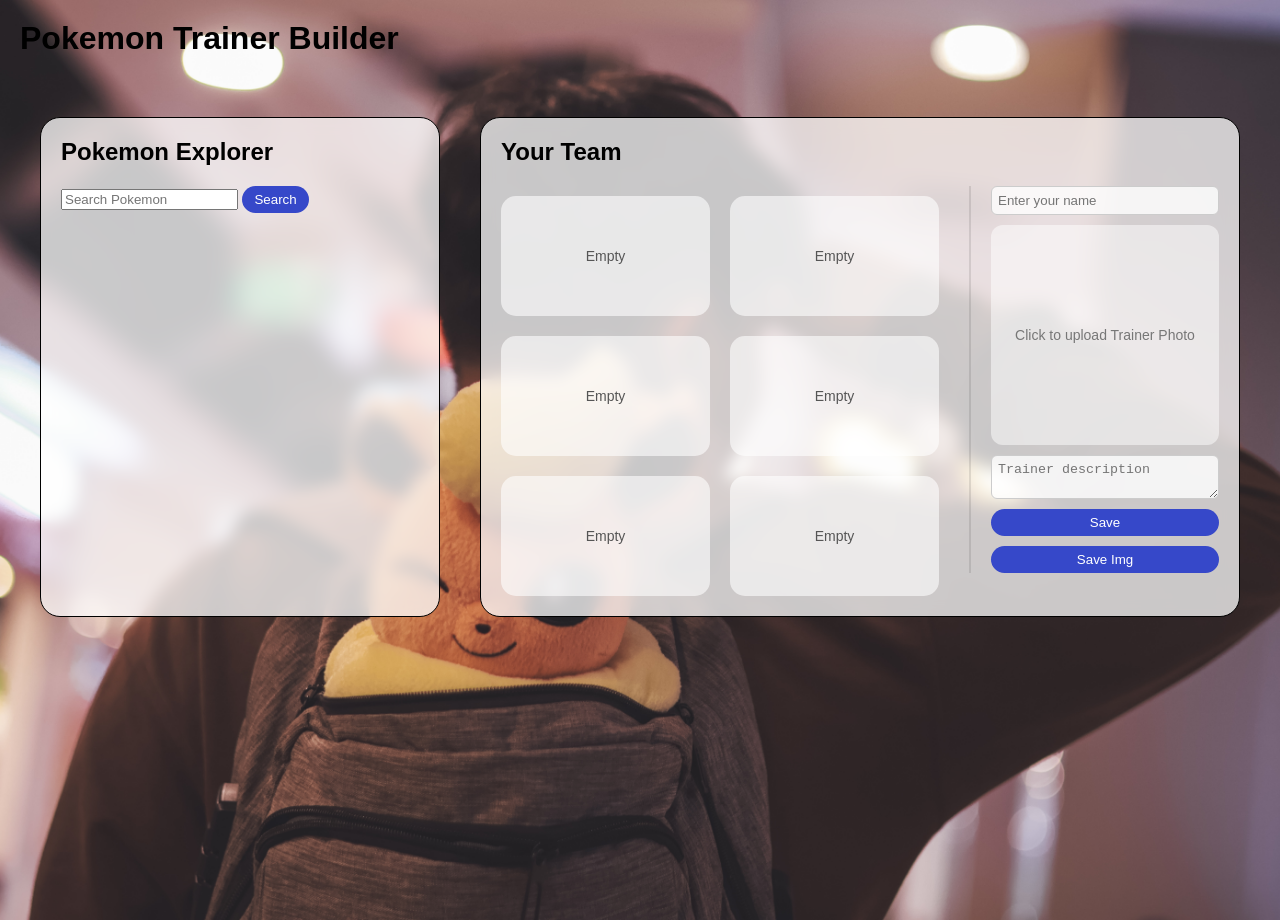
==== index.html @ b41213d7 "initial commit pokemon trainer page" ====
<!DOCTYPE html>
<html>
<head>
<meta charset="UTF-8">
<title>Pokemon Page </title>
<link rel="stylesheet" href="style.css">
</head>

<body>
<h1> Pokemon Trainer Builder </h1>

<div class="app">
	<div class = "explorer card">
		<h2> Pokemon Explorer </h2>
			<input id="searchInput" placeholder="Search Pokemon">
			<div id="autocompleteList" class="autocomplete-list"></div>
			<button onclick="searchPokemon()"> Search </button>
			
			<div id="pokemonCard"></div>
	</div>
	
	<div class = "builder card" id="trainerCard">
		<h2> Your Team </h2>
		<div class="builder-content">
			<div class = "team-grid">
				<div class = "team-slot"> Empty </div>
				<div class = "team-slot"> Empty </div>
				<div class = "team-slot"> Empty </div>
				<div class = "team-slot"> Empty </div>
				<div class = "team-slot"> Empty </div>
				<div class = "team-slot"> Empty </div>
			</div>
			
			<div class="trainer-panel" >
				<input type="text" id="trainerName" placeholder="Enter your name">
			
				<div class="trainer-photo-container">
					<div class="trainer-placeholder">
						Click to upload Trainer Photo
					</div>
					<img id="trainerPhoto">
				</div>
				
				<input type="file" id="photoUpload">
				
				<textarea id="trainerDesc" placeholder="Trainer description"></textarea>
				
				<button onclick="saveTrainer()"> Save </button>
				<button onclick="saveTrainerCard()"> Save Img </button>
			</div>
		</div>
	</div>
</div>

<script src="script.js"></script>
<script src="autocomplete.js"></script>
<script src="trainerCard.js"></script>
</body>
</html>
---- style.css ----
body {
	margin:0;
	font-family: Arial;
	
	background-image:url("assets/bg.jpg");
	background-size:cover;
	background-position:center;
	
	height:100vh;
}

h1 {
	margin: 20px;
}

h2 {
	margin-top:0;
}

.app {
	display: grid;
	grid-template-columns:400px 1fr;
	gap:40px;
	padding:40px;
}

.card {
	background:rgba(255,255,255,0.75);
	backdrop-filter:blur(8px);
	border-radius:20px;
	padding:20px
}

.explorer {
	border: 1px solid black;
	padding:20px;
	align-items:center;
	justify-content:center;
	position: relative;
	overflow:hidden;
}

.builder {
	border: 1px solid black;
	padding:20px;
}

.builder-content {
	display: grid;
	grid-template-columns: 1fr 250px;
	gap: 30px;
	align-items:start;
}

.team-grid {
	display:grid;
	grid-template-columns:repeat(2,1fr);
	gap:20px;
	margin-top:10px;
}

.team-slot {
	height:120px;
	border-radius:15px;
	background:rgba(255,255,255,0.6);
	display:flex;
	flex-direction:column;
	align-items:center;
	justify-content:center;
	font-size:14px;
	color:#555;
	font-size:14px;
}

.team-slot img {
	width:90px;
	image-rendering:pixelated;
}

.team-slot:hover {
	transform:scale(1.1);
	transition:0.1s;
	cursor:pointer;
}

.trainer-panel {
	display:flex;
	flex-direction:column;
	gap:10px;
	border-left:2px solid rgba(0,0,0,0.1);
	padding-left:20px;
}

.trainer-panel input, textarea {
	padding:6px;
	border-radius:6px;
	border:1px solid #ccc;
}

.trainer-photo-container{
	width:100%;
	height: 220px;
	background:rgba(255,255,255,0.5);
	border-radius:12px;
	display:flex;
	align-items:center;
	justify-content:center;
	position: relative;
	overflow:hidden;
	cursor:pointer;
}

.trainer-photo-container:hover{

	outline:2px dashed rgba(0,0,0,0.2);

}

#photoUpload{
	display:none;
}

.trainer-placeholder{
	color:#777;
	font-size:14px;
}

#trainerPhoto {
	width:100%;
	height:100%;
	object-fit:cover;
	display:none;
}

#trainerName{
	background:rgba(255,255,255,0.8);
	padding: 6px;
	border-radius:6px;
	color:black;
}

#trainerDesc{
	background:rgba(255,255,255,0.8);
	padding: 6px;
	border-radius:6px;
	color:black;
}

button {
	padding: 6px 12px;
	border:none;
	border-radius: 16px;
	background: #3648c9;
	color:white;
	cursor:pointer;
}

button:hover {
	background: #a8aee0;
}

.pokemon-card{
	display:flex;
	flex-direction:column;
	align-items:center;
	gap:6px;
	margin-top:10px;
	text-align:center;
}

.pokemon-card p{
	margin:2px 0;
}

.pokemon-card img{
	width:90px;
	image-rendering:pixelated;
}

.pokeon-name{
	text-transform: capitalize;
	font-size:22px;
	margin-botton:10px;
}

.pokemon-sprite{
	width:120px;
	image-rendering:pixelated;
	margin-bottom:10px;
}

.pokedex-entry{
	font-size:14px;
	line-height:1.5;
	text-align:justify;
	margin:10px 20px;
}

.pokemon-type{
	margin-top:14px;
	font-weight:500;
}

.stats-grid{
	display:grid;
	grid-template-columns:1fr 1fr;
	gap:10px;
	margin:10px 0;
}

.stats-col p{
	margin:4px 0;
	font-size:15px;
}

.type-badge{
	display:inline-block;
	padding:4px 10px;
	border-radius:12px;
	color:white;
	font-size:12px;
	font-weight:bold;
	text-transform:uppercase;
	margin:4px;
}

.type-fire{background:#F08030;}
.type-water{background:#6890F0;}
.type-grass{background:#78C850;}
.type-electric{background:#F8D030;color:black;}
.type-ice{background:#98D8D8;color:black;}
.type-fighting{background:#C03028;}
.type-poison{background:#A040A0;}
.type-ground{background:#E0C068;color:black;}
.type-flying{background:#A890F0;}
.type-psychic{background:#F85888;}
.type-bug{background:#A8B820;}
.type-rock{background:#B8A038;}
.type-ghost{background:#705898;}
.type-dragon{background:#7038F8;}
.type-dark{background:#705848;}
.type-steel{background:#B8B8D0;color:black;}
.type-fairy{background:#EE99AC;color:black;}
.type-normal{background:#A8A878;color:black;}

.sprite-container{
	display:flex;
	flex-direction:column;
	align-items:center;
	gap:6px;
}

.shiny-toggle{
	font-size:13px;
	cursor:pointer;
}

.autocomplete-list{
	position:absolute;
	background:white;
	border-radius:12px;
	width:100%;
	max-height:220px;
	overflow-y:auto;
	box-shadow:0 8px 20px rgba(0,0,0,0.15);
	z-index:100;
	margin-top:4px;
}

.autocomplete-item{
	padding:8px 12px;
	cursor:pointer;
	text-transform:capitalize;
	font-size:14px;
}

.autocomplete-item:hover{
	background:#f2f2f2;
}
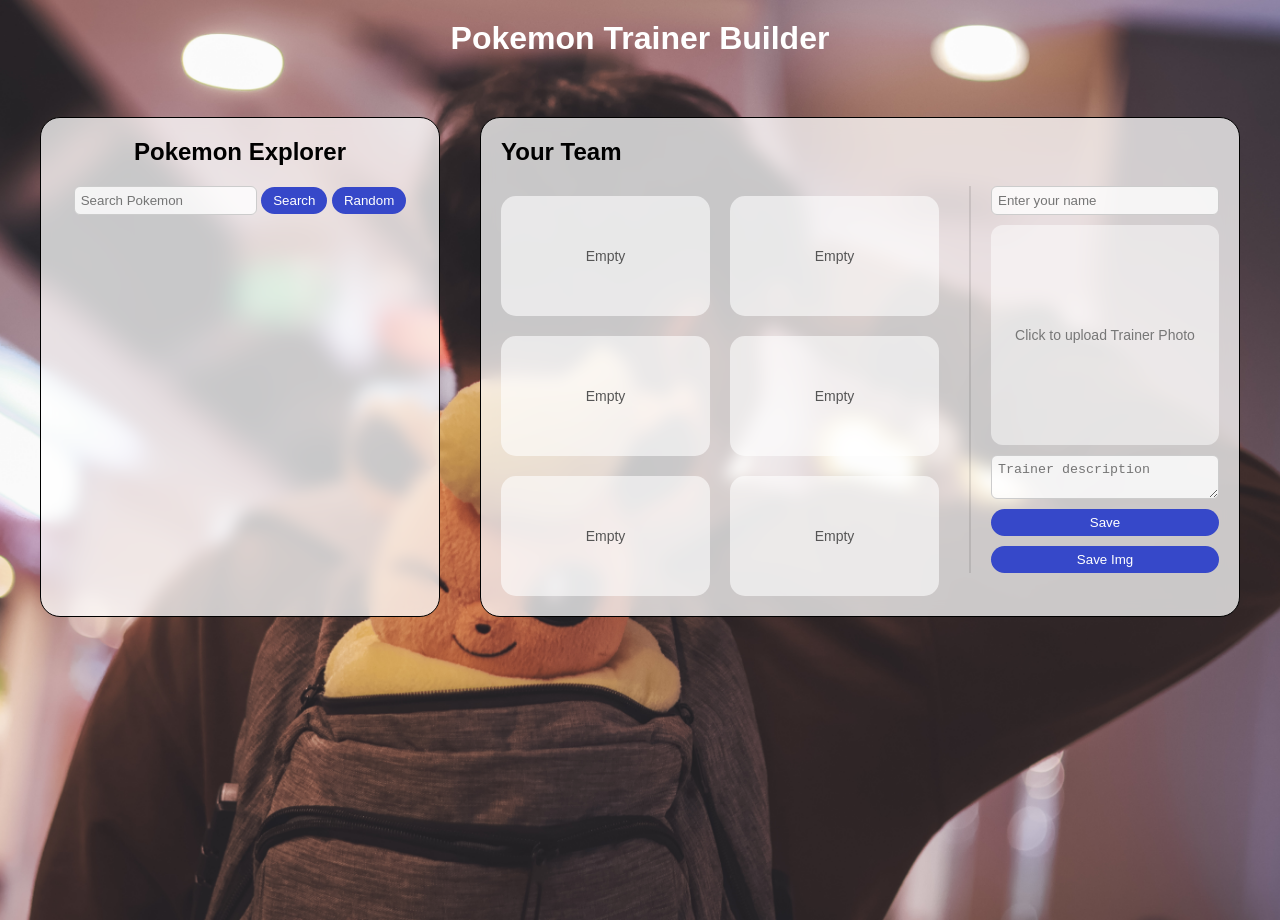
==== commit 11350b56: "add whos that pokemon" ====
--- a/index.html
+++ b/index.html
@@ -15,6 +15,8 @@
 			<input id="searchInput" placeholder="Search Pokemon">
 			<div id="autocompleteList" class="autocomplete-list"></div>
 			<button onclick="searchPokemon()"> Search </button>
+			
+			<button onclick="randomPokemon()"> Random </button>
 			
 			<div id="pokemonCard"></div>
 	</div>
--- a/style.css
+++ b/style.css
@@ -11,6 +11,8 @@
 
 h1 {
 	margin: 20px;
+	text-align: center;
+	color: white;
 }
 
 h2 {
@@ -34,10 +36,24 @@
 .explorer {
 	border: 1px solid black;
 	padding:20px;
+	text-align:center;
 	align-items:center;
 	justify-content:center;
 	position: relative;
 	overflow:hidden;
+}
+
+#searchInput {
+	background:rgba(255,255,255,0.8);
+	padding: 6px;
+	border-radius:6px;
+	color:black;
+}
+
+.explorer input {
+	padding:6px;
+	border-radius:6px;
+	border:1px solid #ccc;
 }
 
 .builder {
